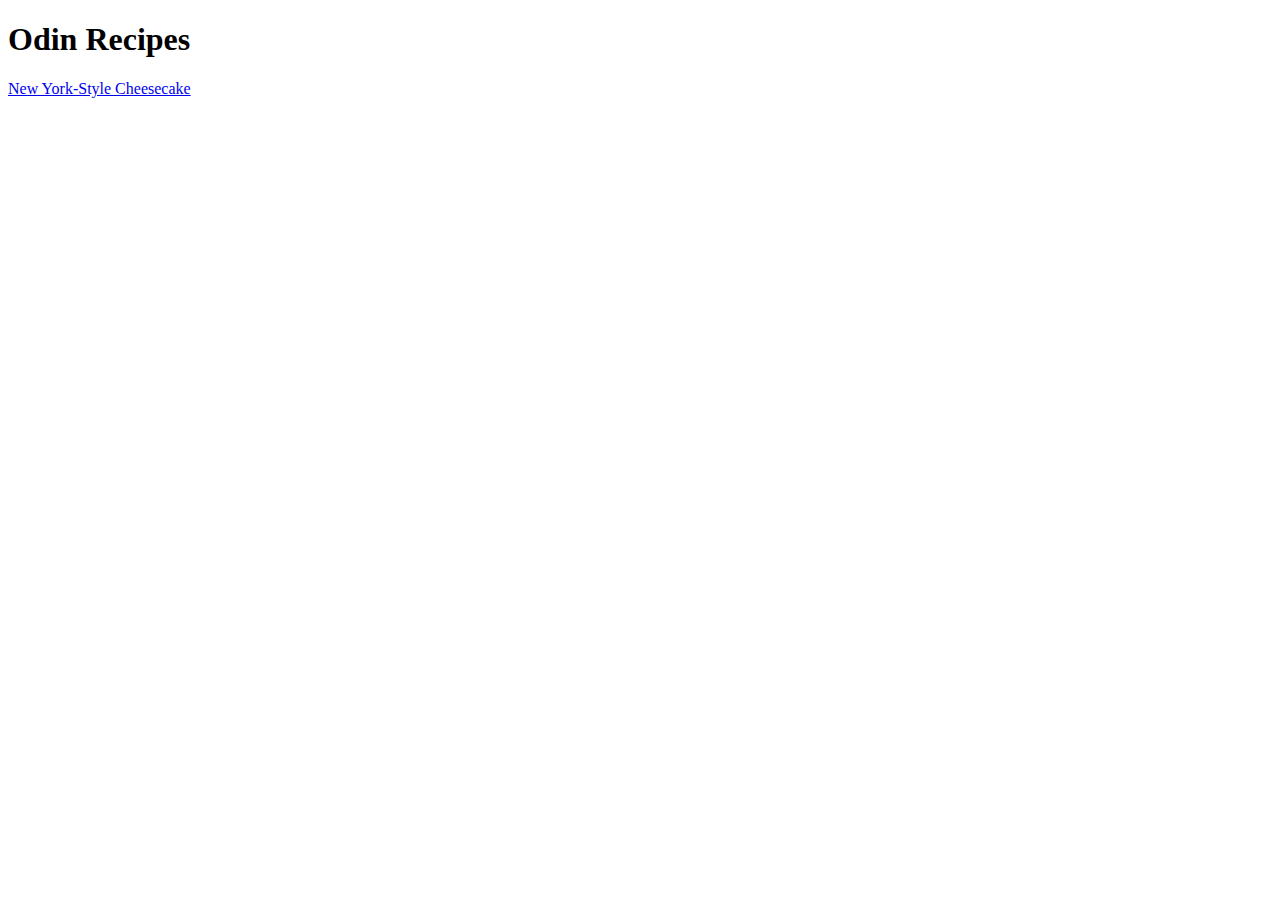
==== index.html @ e729997f "Added index.html and first recipe page for NY-Style Cheesecake in /recipes." ====
<!DOCTYPE html>
<html lang="en">
<head>
    <meta charset="UTF-8">
    <meta name="viewport" content="width=device-width, initial-scale=1.0">
    <title>Odin Recipes</title>
</head>
<body>
    <h1>Odin Recipes</h1>
    <a href="./recipes/nycheesecake.html">New York-Style Cheesecake</a>
</body>
</html>
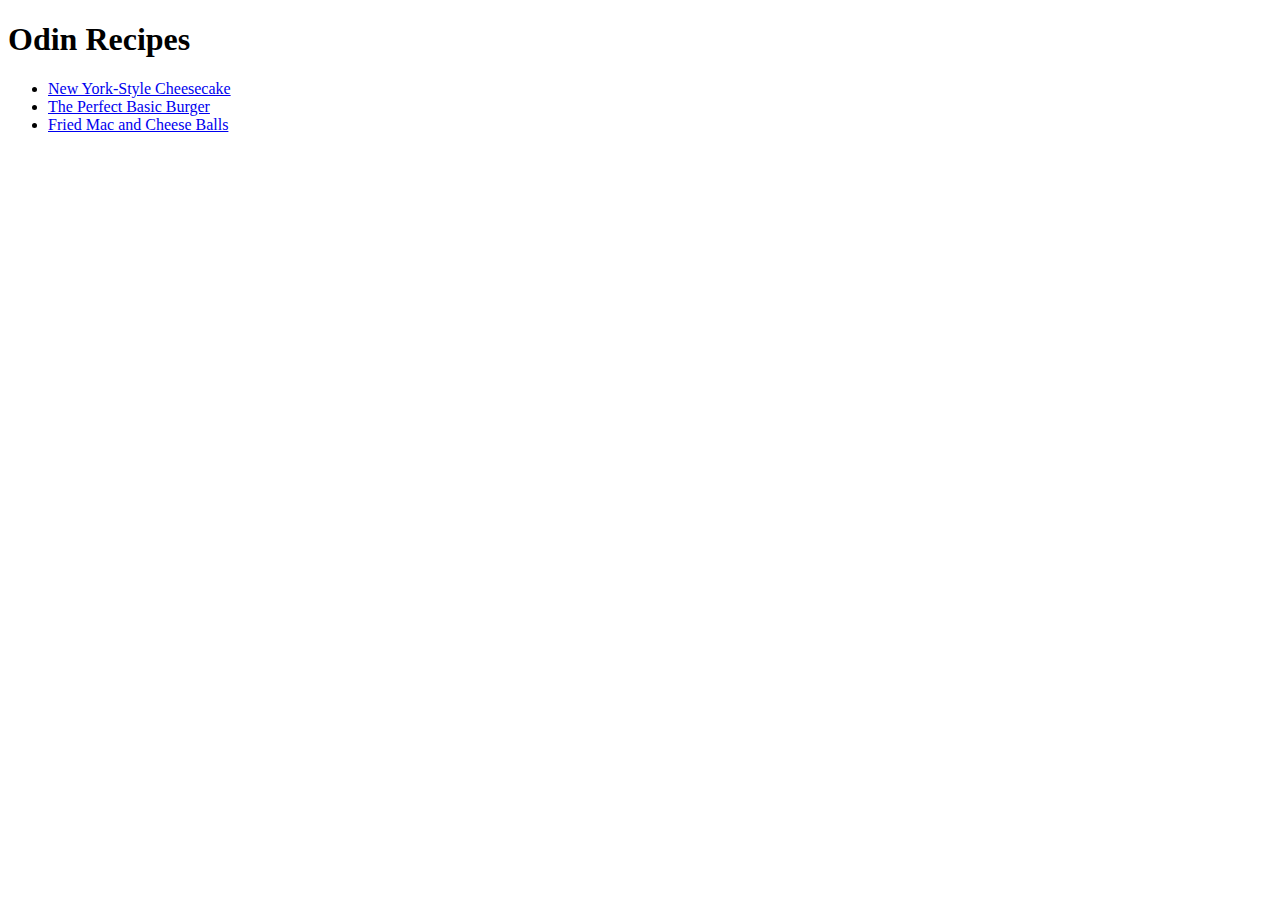
==== commit 815d902f: "Added links from homepage to recipe pages, and also added images of the recipes for visual clarity." ====
--- a/index.html
+++ b/index.html
@@ -7,6 +7,10 @@
 </head>
 <body>
     <h1>Odin Recipes</h1>
-    <a href="./recipes/nycheesecake.html">New York-Style Cheesecake</a>
+    <ul>
+        <li><a href="./recipes/nycheesecake.html">New York-Style Cheesecake</a></li>
+        <li><a href="./recipes/perfectbasicburger.html">The Perfect Basic Burger</a></li>
+        <li><a href="./recipes/friedmacncheeseballs.html">Fried Mac and Cheese Balls</a></li>
+    </ul>
 </body>
 </html>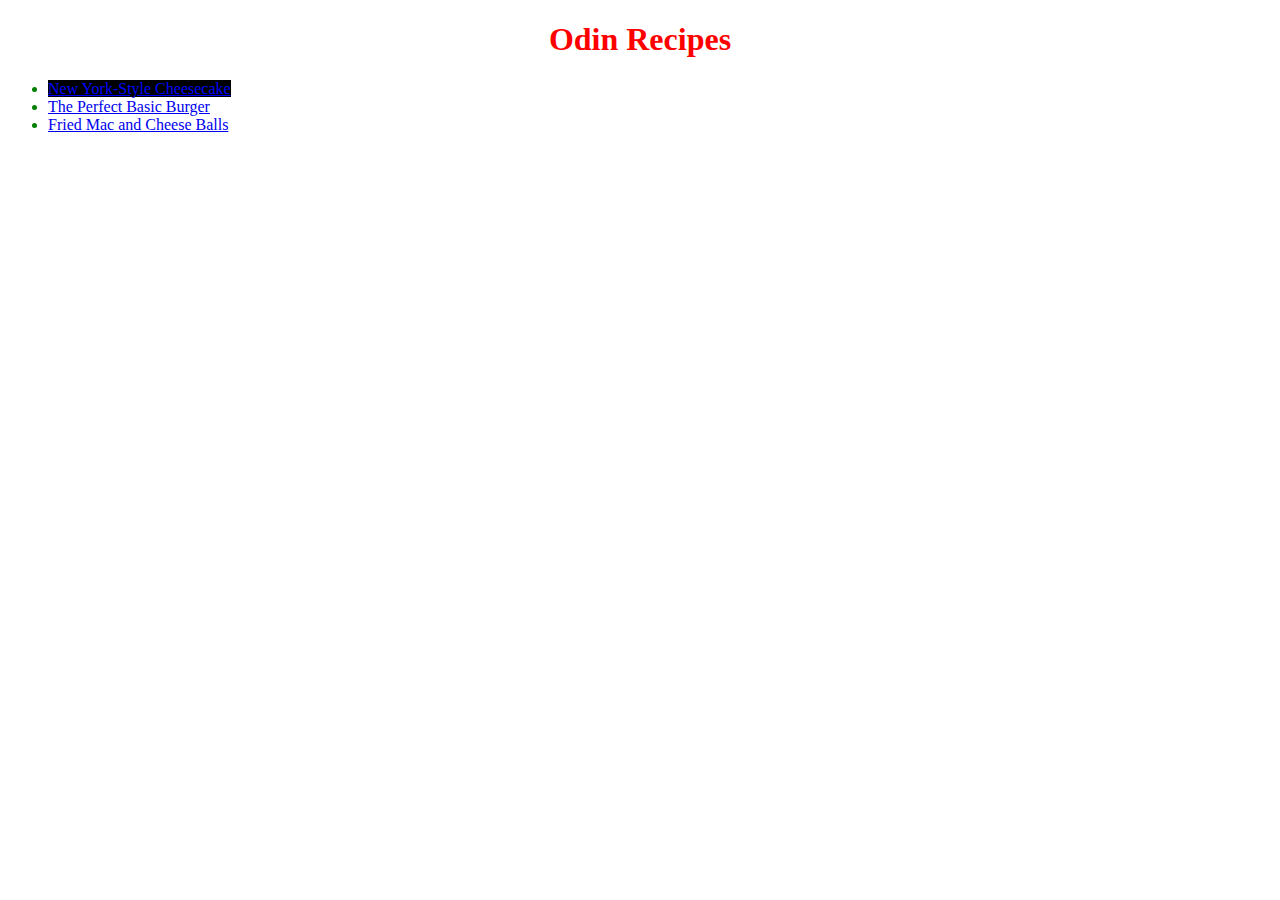
==== commit 813dc907: "Added style.css for design and updated pages with some style changes." ====
--- a/index.html
+++ b/index.html
@@ -4,11 +4,12 @@
     <meta charset="UTF-8">
     <meta name="viewport" content="width=device-width, initial-scale=1.0">
     <title>Odin Recipes</title>
+    <link rel="stylesheet" href="style.css">
 </head>
 <body>
-    <h1>Odin Recipes</h1>
+    <h1 class="header">Odin Recipes</h1>
     <ul>
-        <li><a href="./recipes/nycheesecake.html">New York-Style Cheesecake</a></li>
+        <li><a href="./recipes/nycheesecake.html" class="link">New York-Style Cheesecake</a></li>
         <li><a href="./recipes/perfectbasicburger.html">The Perfect Basic Burger</a></li>
         <li><a href="./recipes/friedmacncheeseballs.html">Fried Mac and Cheese Balls</a></li>
     </ul>
--- a/style.css
+++ b/style.css
@@ -0,0 +1,24 @@
+.header {
+    background-color: white;
+    color: red;
+    text-align: center;
+    font-weight: bold;
+}
+
+.link {
+    background-color: black;
+    color: blue;
+}
+
+p {
+    background-color: yellow;
+    color: black;
+}
+
+ol {
+    color: red;
+}
+
+ul {
+    color: green;
+}